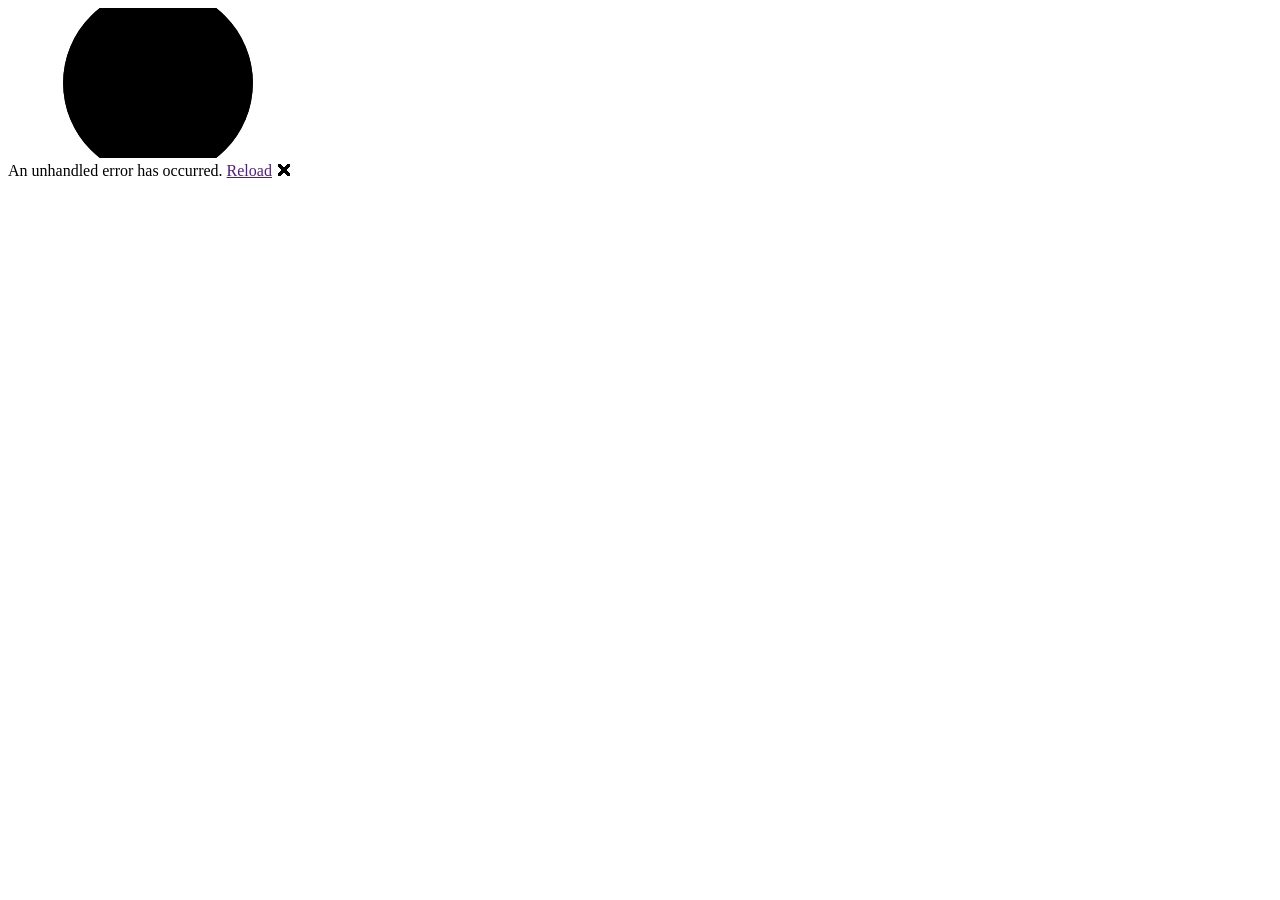
==== SpawnDev.BlazorJS.NexStar.App/wwwroot/index.html @ e73267df "Add project files." ====
<!DOCTYPE html>
<html lang="en">

<head>
    <meta charset="utf-8" />
    <meta name="viewport" content="width=device-width, initial-scale=1.0" />
    <title>SpawnDev.BlazorJS.NexStar.App</title>
    <base href="/" />
    <link rel="stylesheet" href="css/bootstrap/bootstrap.min.css" />
    <link rel="stylesheet" href="css/app.css" />
    <link rel="icon" type="image/png" href="favicon.png" />
    <link href="SpawnDev.BlazorJS.NexStar.App.styles.css" rel="stylesheet" />
    <link href="manifest.webmanifest" rel="manifest" />
    <link rel="apple-touch-icon" sizes="512x512" href="icon-512.png" />
    <link rel="apple-touch-icon" sizes="192x192" href="icon-192.png" />
</head>

<body>
    <div id="app">
        <svg class="loading-progress">
            <circle r="40%" cx="50%" cy="50%" />
            <circle r="40%" cx="50%" cy="50%" />
        </svg>
        <div class="loading-progress-text"></div>
    </div>

    <div id="blazor-error-ui">
        An unhandled error has occurred.
        <a href="" class="reload">Reload</a>
        <a class="dismiss">🗙</a>
    </div>
    <script src="_framework/blazor.webassembly.js"></script>
    <script>navigator.serviceWorker.register('service-worker.js');</script>
</body>

</html>
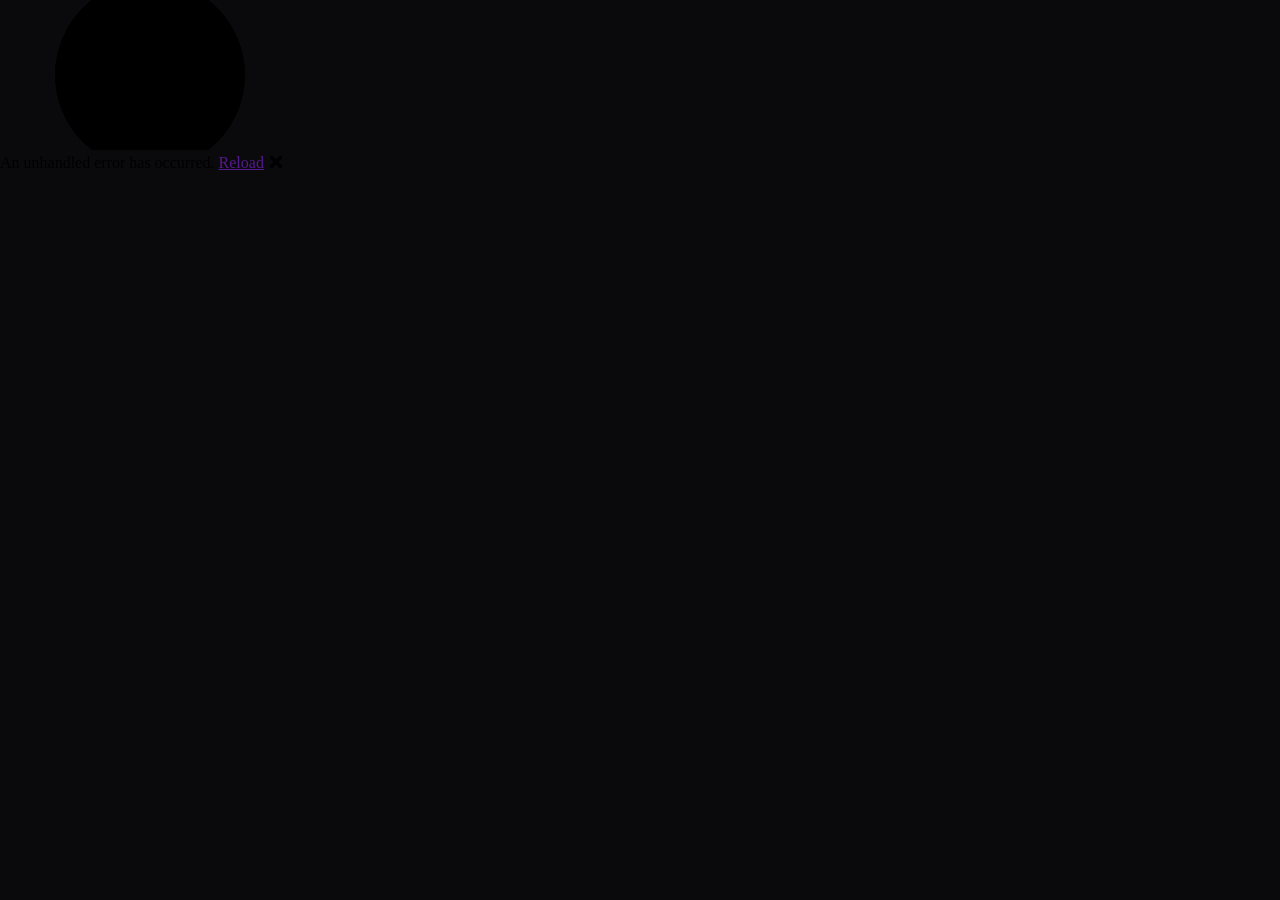
==== commit 5cfe81d4: "Demo dark mode and themeing" ====
--- a/SpawnDev.BlazorJS.NexStar.App/wwwroot/index.html
+++ b/SpawnDev.BlazorJS.NexStar.App/wwwroot/index.html
@@ -15,7 +15,7 @@
     <link rel="apple-touch-icon" sizes="192x192" href="icon-192.png" />
 </head>
 
-<body>
+<body style="background-color: #0a0a0c; margin: 0;">
     <div id="app">
         <svg class="loading-progress">
             <circle r="40%" cx="50%" cy="50%" />
--- a/SpawnDev.BlazorJS.NexStar.App/wwwroot/css/app.css
+++ b/SpawnDev.BlazorJS.NexStar.App/wwwroot/css/app.css
@@ -0,0 +1,231 @@
+/* ========================================
+   NexStar Night Mode Theme
+   Optimized for low-light astronomical viewing
+   ======================================== */
+
+:root {
+    /* Night mode color palette - very dark with red accent */
+    --bg-darkest: #0a0a0c;
+    --bg-dark: #0f0f12;
+    --bg-panel: #131318;
+    --bg-card: #1a1a22;
+    --bg-hover: #252530;
+    
+    /* Red accent for night vision preservation */
+    --accent-primary: #c53030;
+    --accent-secondary: #9b2c2c;
+    --accent-glow: rgba(197, 48, 48, 0.3);
+    
+    /* Muted text colors for night viewing */
+    --text-primary: #d4d4d8;
+    --text-secondary: #a1a1aa;
+    --text-muted: #71717a;
+    --text-dim: #52525b;
+    
+    /* Status colors (dimmed for night) */
+    --success: #16a34a;
+    --warning: #ca8a04;
+    --error: #dc2626;
+    --info: #2563eb;
+    
+    /* Borders and shadows */
+    --border-color: #27272a;
+    --border-subtle: #1f1f23;
+    --shadow-glow: 0 0 20px rgba(197, 48, 48, 0.1);
+}
+
+html, body {
+    font-family: 'Inter', 'Segoe UI', -apple-system, BlinkMacSystemFont, sans-serif;
+    background-color: var(--bg-darkest);
+    color: var(--text-primary);
+    margin: 0;
+    padding: 0;
+    min-height: 100vh;
+}
+
+/* Headings */
+h1, h2, h3, h4, h5, h6 {
+    color: var(--text-primary);
+    font-weight: 600;
+}
+
+h1:focus {
+    outline: none;
+}
+
+/* Links */
+a, .btn-link {
+    color: var(--accent-primary);
+    transition: color 0.2s ease;
+}
+
+a:hover, .btn-link:hover {
+    color: #e53e3e;
+}
+
+/* Buttons */
+.btn {
+    border-radius: 8px;
+    font-weight: 500;
+    transition: all 0.2s ease;
+    border: none;
+}
+
+.btn-primary {
+    color: #fff;
+    background: linear-gradient(135deg, var(--accent-primary) 0%, var(--accent-secondary) 100%);
+    border: none;
+    box-shadow: var(--shadow-glow);
+}
+
+.btn-primary:hover {
+    background: linear-gradient(135deg, #e53e3e 0%, #c53030 100%);
+    transform: translateY(-1px);
+}
+
+.btn:focus, .btn:active:focus, .btn-link.nav-link:focus, .form-control:focus, .form-check-input:focus {
+    box-shadow: 0 0 0 2px var(--accent-glow);
+    outline: none;
+}
+
+/* Form controls */
+input, select, textarea {
+    background-color: var(--bg-dark) !important;
+    border: 1px solid var(--border-color) !important;
+    color: var(--text-primary) !important;
+    border-radius: 6px;
+    transition: border-color 0.2s ease, box-shadow 0.2s ease;
+}
+
+input:focus, select:focus, textarea:focus {
+    border-color: var(--accent-primary) !important;
+    box-shadow: 0 0 0 3px var(--accent-glow) !important;
+}
+
+input::placeholder {
+    color: var(--text-muted) !important;
+}
+
+/* Range sliders */
+input[type="range"] {
+    accent-color: var(--accent-primary);
+}
+
+/* Content area */
+.content {
+    padding-top: 1.1rem;
+    background-color: var(--bg-darkest);
+}
+
+/* Validation styles */
+.valid.modified:not([type=checkbox]) {
+    outline: 1px solid var(--success);
+}
+
+.invalid {
+    outline: 1px solid var(--error);
+}
+
+.validation-message {
+    color: var(--error);
+}
+
+/* Error UI */
+#blazor-error-ui {
+    background: var(--bg-panel);
+    bottom: 0;
+    box-shadow: 0 -1px 10px rgba(0, 0, 0, 0.5);
+    display: none;
+    left: 0;
+    padding: 0.6rem 1.25rem 0.7rem 1.25rem;
+    position: fixed;
+    width: 100%;
+    z-index: 1000;
+    color: var(--error);
+    border-top: 1px solid var(--error);
+}
+
+#blazor-error-ui .dismiss {
+    cursor: pointer;
+    position: absolute;
+    right: 0.75rem;
+    top: 0.5rem;
+}
+
+.blazor-error-boundary {
+    background: var(--error);
+    padding: 1rem;
+    color: white;
+    border-radius: 8px;
+}
+
+.blazor-error-boundary::after {
+    content: "An error has occurred."
+}
+
+/* Loading progress */
+.loading-progress {
+    position: relative;
+    display: block;
+    width: 8rem;
+    height: 8rem;
+    margin: 20vh auto 1rem auto;
+}
+
+.loading-progress circle {
+    fill: none;
+    stroke: var(--bg-card);
+    stroke-width: 0.6rem;
+    transform-origin: 50% 50%;
+    transform: rotate(-90deg);
+}
+
+.loading-progress circle:last-child {
+    stroke: var(--accent-primary);
+    stroke-dasharray: calc(3.141 * var(--blazor-load-percentage, 0%) * 0.8), 500%;
+    transition: stroke-dasharray 0.05s ease-in-out;
+}
+
+.loading-progress-text {
+    position: absolute;
+    text-align: center;
+    font-weight: bold;
+    inset: calc(20vh + 3.25rem) 0 auto 0.2rem;
+    color: var(--text-primary);
+}
+
+.loading-progress-text:after {
+    content: var(--blazor-load-percentage-text, "Loading");
+}
+
+code {
+    color: var(--accent-primary);
+    background: var(--bg-card);
+    padding: 0.2em 0.4em;
+    border-radius: 4px;
+}
+
+/* Scrollbar styling for dark theme */
+::-webkit-scrollbar {
+    width: 8px;
+    height: 8px;
+}
+
+::-webkit-scrollbar-track {
+    background: var(--bg-dark);
+}
+
+::-webkit-scrollbar-thumb {
+    background: var(--border-color);
+    border-radius: 4px;
+}
+
+::-webkit-scrollbar-thumb:hover {
+    background: var(--text-muted);
+}
+
+/* Selection styling */
+::selection {
+    background: var(--accent-glow);
+    color: white;
+}
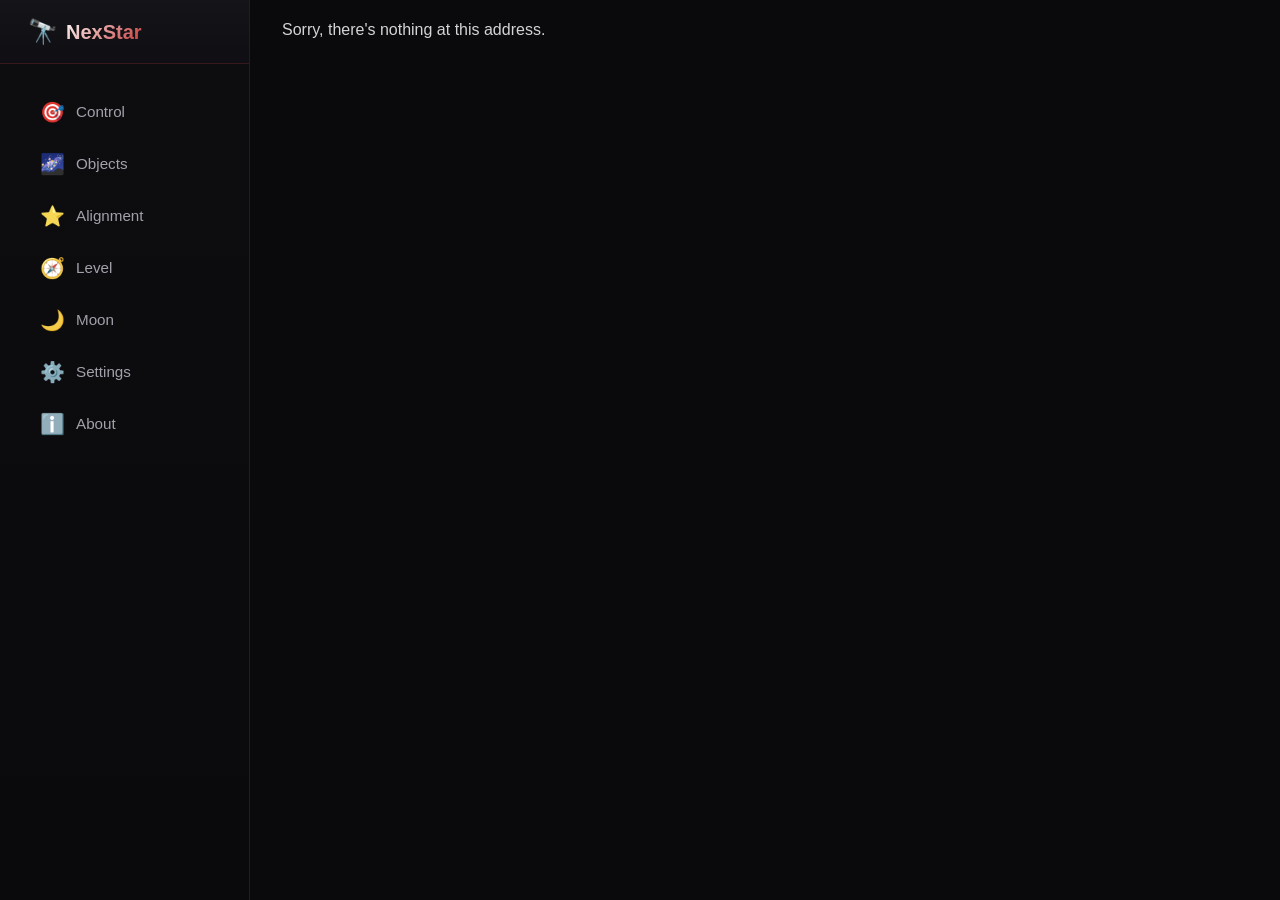
==== commit 122e7bbc: "Disabled event attachment on web-serial-polyfill" ====
--- a/SpawnDev.BlazorJS.NexStar.App/wwwroot/index.html
+++ b/SpawnDev.BlazorJS.NexStar.App/wwwroot/index.html
@@ -30,7 +30,6 @@
         <a class="dismiss">🗙</a>
     </div>
     <script src="_framework/blazor.webassembly.js"></script>
-    <script>navigator.serviceWorker.register('service-worker.js');</script>
 </body>
 
 </html>
